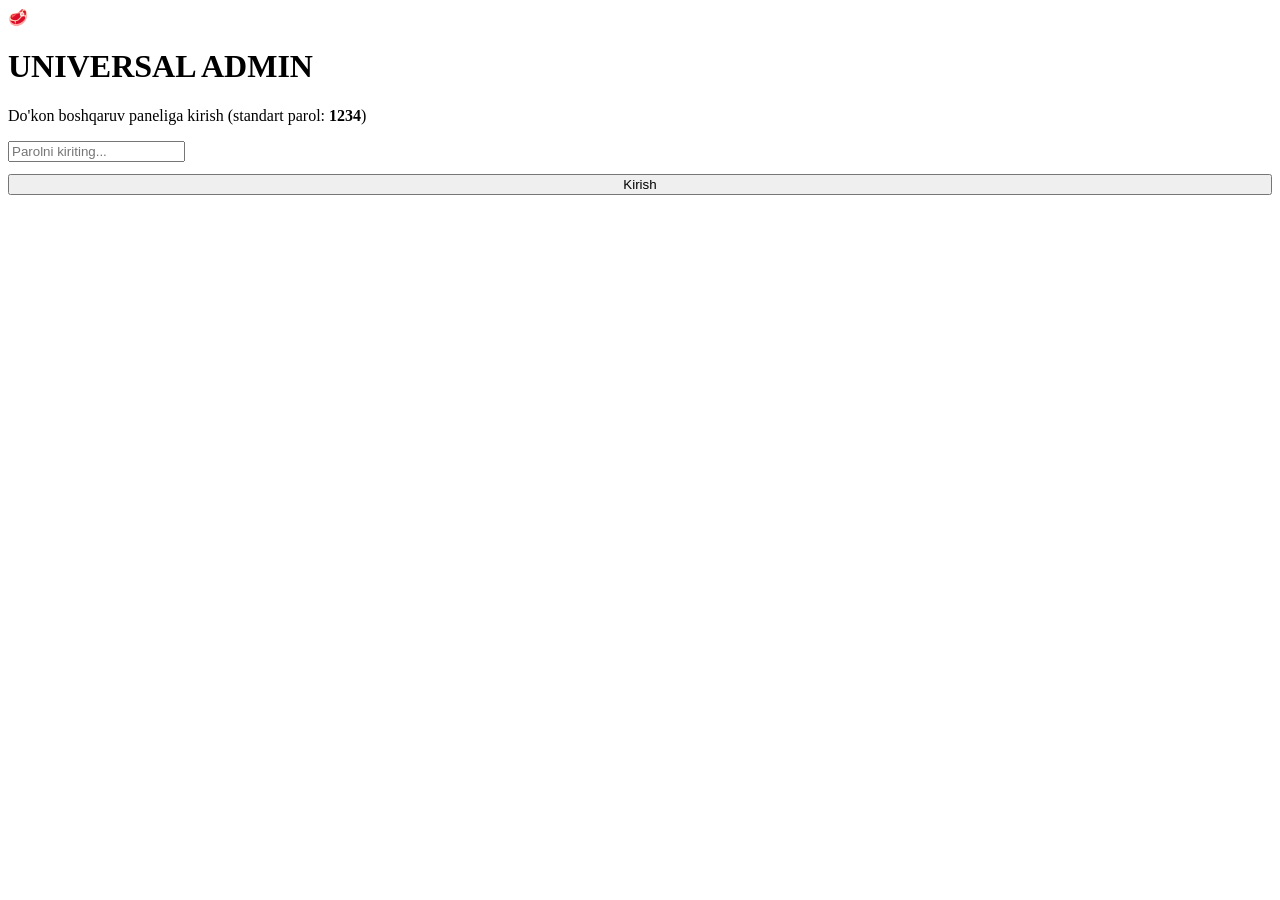
==== index.html @ b0f4fd29 "Rename gemini-code-1795627714557.html to index.html" ====
<!DOCTYPE html>
<html lang="uz">
<head>
  <meta charset="UTF-8">
  <meta name="viewport" content="width=device-width, initial-scale=1.0">
  <title>Admin Panel — Universal Go'sht Markazi</title>
  <meta name="theme-color" content="#0d0808">
  <link rel="preconnect" href="https://fonts.googleapis.com">
  <link rel="preconnect" href="https://fonts.gstatic.com" crossorigin>
  <link href="https://fonts.googleapis.com/css2?family=Cinzel:wght@700;800&family=Plus+Jakarta+Sans:wght@400;500;600;700;800&display=swap" rel="stylesheet">
  <link rel="stylesheet" href="style.css">
  <script src="app.js" defer></script>
</head>
<body>

  <!-- Kirish oynasi -->
  <div id="loginScreen" class="login-wrap">
    <div class="login-card">
      <div class="brand-icon" style="margin:0 auto 12px;">🥩</div>
      <h1>UNIVERSAL ADMIN</h1>
      <p>Do'kon boshqaruv paneliga kirish (standart parol: <b>1234</b>)</p>
      <form onsubmit="handleLogin(event)">
        <input type="password" id="loginPassword" placeholder="Parolni kiriting..." required>
        <button type="submit" class="btn btn-gold" style="width:100%; margin-top:12px;">Kirish</button>
      </form>
    </div>
  </div>

  <!-- Asosiy Admin Panel -->
  <div id="adminApp" hidden>
    <header class="topbar">
      <div class="container topbar-inner">
        <div class="brand">
          <div class="brand-icon">🥩</div>
          <div>
            <span class="brand-title">UNIVERSAL ADMIN</span>
            <span class="brand-sub">GO'SHT MARKAZI BOSHQARUVI</span>
          </div>
        </div>
        <button type="button" class="btn btn-outline btn-sm" onclick="logoutAdmin()">Chiqish</button>
      </div>
    </header>

    <main class="container main-content">
      <!-- Statistika -->
      <div class="stats-row">
        <div class="stat-box">
          <span class="s-label">Jami mahsulotlar</span>
          <strong id="statTotal">0</strong>
        </div>
        <div class="stat-box">
          <span class="s-label">Sotuvda bor</span>
          <strong id="statInStock" style="color:#4ade80;">0</strong>
        </div>
        <div class="stat-box">
          <span class="s-label">Tugagan</span>
          <strong id="statOutStock" style="color:#f87171;">0</strong>
        </div>
      </div>

      <!-- Mahsulot qo'shish / tahrirlash -->
      <section class="panel-card">
        <h2 id="formTitle">+ Yangi mahsulot qo'shish</h2>
        <form id="productForm" onsubmit="saveProduct(event)" class="form-grid">
          <input type="hidden" id="editId">

          <input type="text" id="pName" placeholder="Mahsulot nomi (masalan: Mol lahm)" required>

          <select id="pCategory" required>
            <option value="gosht">🥩 Mol va Qo'y go'shti</option>
            <option value="tovuq">🍗 Tovuq (xom)</option>
            <option value="baliq">🐟 Baliqlar</option>
            <option value="kallapocha">🦴 Kalla-pocha va qismlar</option>
            <option value="tayyor">🔥 Pishirishga tayyor (kalapochalar)</option>
          </select>

          <input type="number" id="pPrice" placeholder="Narxi (so'mda, masalan: 98000)" min="100" required>

          <select id="pUnit">
            <option value="kg">1 kg uchun</option>
            <option value="dona">1 dona uchun</option>
            <option value="porsiya">1 porsiya uchun</option>
          </select>

          <!-- Rasmni fayldan yuklash yoki havola kiritish -->
          <div class="img-input-group">
            <input type="text" id="pImgUrl" placeholder="Rasm havolasi (URL) yoki fayl tanlang...">
            <label class="file-btn">
              📷 Rasm tanlash
              <input type="file" id="pImgFile" accept="image/*" hidden onchange="handleImageFile(event)">
            </label>
          </div>

          <input type="text" id="pDesc" placeholder="Qisqa tavsif (masalan: Yangi so'yilgan, yumshoq)">

          <div class="form-actions">
            <button type="submit" class="btn btn-gold" id="submitBtn">Saqlash</button>
            <button type="button" class="btn btn-outline" id="cancelEditBtn" hidden onclick="resetForm()">Bekor qilish</button>
          </div>
        </form>

        <div id="imgPreviewWrap" class="img-preview" hidden>
          <span>Rasm ko'rinishi:</span>
          <img id="imgPreview" alt="Rasm ko'rinishi">
        </div>
      </section>

      <!-- Aksiya va Bugungi kirim sozlamalari -->
      <section class="panel-card">
        <h2>📢 Aksiya va Bugungi kirim</h2>
        <form onsubmit="saveStoreSettings(event)" class="form-grid">
          <input type="text" id="setPromo" placeholder="Yuqori aksiya matni">
          <input type="text" id="setTime" placeholder="So'yilgan vaqt (masalan: Bugun, 05:30)">
          <input type="text" id="setOrigin" placeholder="Kelib chiqishi (masalan: Yaylov boqma moli)">
          <button type="submit" class="btn btn-gold">Sozlamalarni saqlash</button>
        </form>
      </section>

      <!-- Mahsulotlar ro'yxati -->
      <section class="panel-card">
        <div class="list-header">
          <h2>📦 Mahsulotlar ro'yxati</h2>
          <button type="button" class="btn btn-outline btn-sm" onclick="resetDefaultProducts()">Standart ro'yxatni tiklash</button>
        </div>
        <div id="adminProductList" class="admin-list"></div>
      </section>
    </main>
  </div>

</body>
</html>
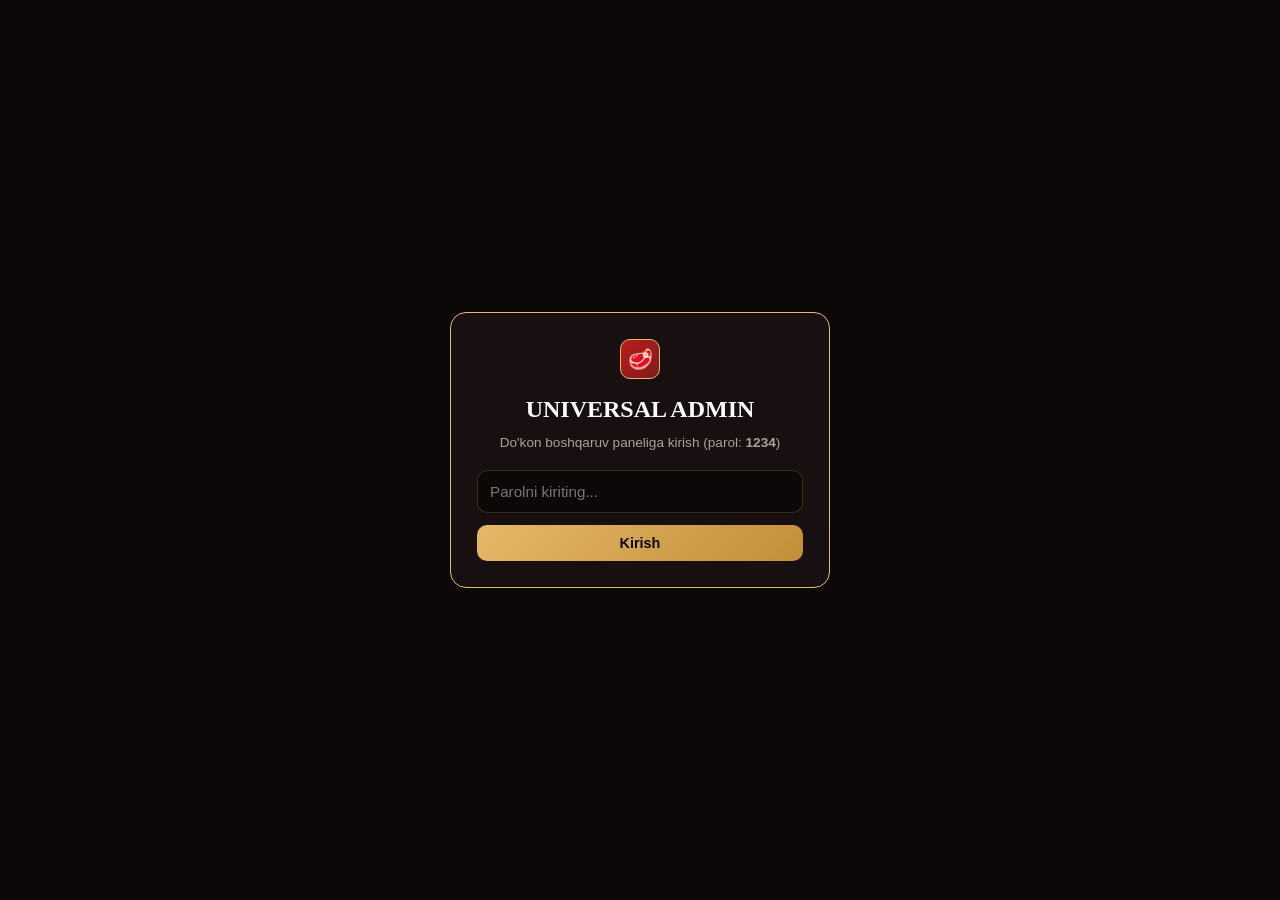
==== commit 29da84f3: "Update text and structure in index.html" ====
--- a/index.html
+++ b/index.html
@@ -13,12 +13,11 @@
 </head>
 <body>
 
-  <!-- Kirish oynasi -->
   <div id="loginScreen" class="login-wrap">
     <div class="login-card">
       <div class="brand-icon" style="margin:0 auto 12px;">🥩</div>
       <h1>UNIVERSAL ADMIN</h1>
-      <p>Do'kon boshqaruv paneliga kirish (standart parol: <b>1234</b>)</p>
+      <p>Do'kon boshqaruv paneliga kirish (parol: <b>1234</b>)</p>
       <form onsubmit="handleLogin(event)">
         <input type="password" id="loginPassword" placeholder="Parolni kiriting..." required>
         <button type="submit" class="btn btn-gold" style="width:100%; margin-top:12px;">Kirish</button>
@@ -26,7 +25,6 @@
     </div>
   </div>
 
-  <!-- Asosiy Admin Panel -->
   <div id="adminApp" hidden>
     <header class="topbar">
       <div class="container topbar-inner">
@@ -34,15 +32,17 @@
           <div class="brand-icon">🥩</div>
           <div>
             <span class="brand-title">UNIVERSAL ADMIN</span>
-            <span class="brand-sub">GO'SHT MARKAZI BOSHQARUVI</span>
+            <span class="brand-sub">BOSHQARUV PANELI</span>
           </div>
         </div>
-        <button type="button" class="btn btn-outline btn-sm" onclick="logoutAdmin()">Chiqish</button>
+        <div style="display:flex; gap:8px; align-items:center; flex-wrap:wrap;">
+          <button type="button" id="storeStatusBtn" class="btn btn-sm status-toggle open" onclick="toggleStoreOpenStatus()">🟢 Do'kon Ochiq</button>
+          <button type="button" class="btn btn-outline btn-sm" onclick="logoutAdmin()">Chiqish</button>
+        </div>
       </div>
     </header>
 
     <main class="container main-content">
-      <!-- Statistika -->
       <div class="stats-row">
         <div class="stat-box">
           <span class="s-label">Jami mahsulotlar</span>
@@ -53,12 +53,23 @@
           <strong id="statInStock" style="color:#4ade80;">0</strong>
         </div>
         <div class="stat-box">
-          <span class="s-label">Tugagan</span>
-          <strong id="statOutStock" style="color:#f87171;">0</strong>
+          <span class="s-label">Tugagan / Yangi zakaz</span>
+          <strong><span id="statOutStock" style="color:#f87171;">0</span> / <span id="statOrders" style="color:#38bdf8;">0</span></strong>
         </div>
       </div>
 
-      <!-- Mahsulot qo'shish / tahrirlash -->
+      <!-- KELIB TUSHGAN BUYURTMALAR -->
+      <section class="panel-card orders-section">
+        <div class="list-header">
+          <h2>🛍️ Kelib tushgan buyurtmalar</h2>
+          <button type="button" class="btn btn-outline btn-sm" onclick="loadOrders()">🔄 Yangilash</button>
+        </div>
+        <div id="ordersList" class="admin-list">
+          <p style="color:#a8a29e; font-size:0.9rem;">Buyurtmalar yuklanmoqda...</p>
+        </div>
+      </section>
+
+      <!-- MAHSULOT QO'SHISH / TAHRIRLASH -->
       <section class="panel-card">
         <h2 id="formTitle">+ Yangi mahsulot qo'shish</h2>
         <form id="productForm" onsubmit="saveProduct(event)" class="form-grid">
@@ -82,11 +93,10 @@
             <option value="porsiya">1 porsiya uchun</option>
           </select>
 
-          <!-- Rasmni fayldan yuklash yoki havola kiritish -->
           <div class="img-input-group">
-            <input type="text" id="pImgUrl" placeholder="Rasm havolasi (URL) yoki fayl tanlang...">
+            <input type="text" id="pImgUrl" placeholder="Rasm havolasi yoki galereyadan tanlang...">
             <label class="file-btn">
-              📷 Rasm tanlash
+              🖼️ Galereyadan
               <input type="file" id="pImgFile" accept="image/*" hidden onchange="handleImageFile(event)">
             </label>
           </div>
@@ -100,23 +110,26 @@
         </form>
 
         <div id="imgPreviewWrap" class="img-preview" hidden>
-          <span>Rasm ko'rinishi:</span>
+          <span>Tanlangan rasm:</span>
           <img id="imgPreview" alt="Rasm ko'rinishi">
         </div>
       </section>
 
-      <!-- Aksiya va Bugungi kirim sozlamalari -->
+      <!-- AKSIYA VA BUGUNGI KIRIM -->
       <section class="panel-card">
-        <h2>📢 Aksiya va Bugungi kirim</h2>
+        <div class="list-header">
+          <h2>📢 Aksiya va Bugungi kirim</h2>
+          <button type="button" class="btn btn-outline btn-sm" onclick="clearPromoBanner()">✕ Aksiyani tugatish</button>
+        </div>
         <form onsubmit="saveStoreSettings(event)" class="form-grid">
-          <input type="text" id="setPromo" placeholder="Yuqori aksiya matni">
+          <input type="text" id="setPromo" placeholder="Yuqori aksiya matni (bo'sh qoldirilsa aksiya o'chadi)">
           <input type="text" id="setTime" placeholder="So'yilgan vaqt (masalan: Bugun, 05:30)">
           <input type="text" id="setOrigin" placeholder="Kelib chiqishi (masalan: Yaylov boqma moli)">
           <button type="submit" class="btn btn-gold">Sozlamalarni saqlash</button>
         </form>
       </section>
 
-      <!-- Mahsulotlar ro'yxati -->
+      <!-- MAHSULOTLAR RO'YXATI -->
       <section class="panel-card">
         <div class="list-header">
           <h2>📦 Mahsulotlar ro'yxati</h2>
--- a/style.css
+++ b/style.css
@@ -0,0 +1,261 @@
+:root {
+  --bg-dark: #0d0808;
+  --bg-card: #181010;
+  --bg-row: #130c0c;
+  --accent-red: #991b1b;
+  --accent-gold: #e5b869;
+  --accent-gold-light: #f8e1b4;
+  --text-main: #f8fafc;
+  --text-muted: #a8a29e;
+  --border-color: rgba(229, 184, 105, 0.2);
+}
+
+* { box-sizing: border-box; margin: 0; padding: 0; }
+body {
+  font-family: 'Plus Jakarta Sans', sans-serif;
+  background: var(--bg-dark);
+  color: var(--text-main);
+  line-height: 1.5;
+}
+
+.container {
+  max-width: 1080px;
+  margin: 0 auto;
+  padding: 0 16px;
+}
+
+.btn {
+  padding: 10px 18px;
+  border-radius: 10px;
+  font-weight: 700;
+  cursor: pointer;
+  border: none;
+  font-size: 0.9rem;
+  display: inline-flex;
+  align-items: center;
+  justify-content: center;
+}
+.btn-sm { padding: 7px 12px; font-size: 0.82rem; }
+.btn-gold {
+  background: linear-gradient(135deg, var(--accent-gold), #c28e38);
+  color: #0d0808;
+}
+.btn-outline {
+  background: rgba(255,255,255,0.06);
+  color: #fff;
+  border: 1px solid var(--border-color);
+}
+
+/* Login */
+.login-wrap {
+  min-height: 100vh;
+  display: flex;
+  align-items: center;
+  justify-content: center;
+  padding: 16px;
+}
+.login-card {
+  width: 100%;
+  max-width: 380px;
+  background: var(--bg-card);
+  border: 1px solid var(--accent-gold);
+  border-radius: 16px;
+  padding: 26px;
+  text-align: center;
+}
+.login-card h1 {
+  font-family: 'Cinzel', serif;
+  font-size: 1.5rem;
+  margin-bottom: 6px;
+}
+.login-card p {
+  font-size: 0.85rem;
+  color: var(--text-muted);
+  margin-bottom: 16px;
+}
+.login-card input {
+  width: 100%;
+  background: #0d0808;
+  border: 1px solid var(--border-color);
+  color: #fff;
+  padding: 12px;
+  border-radius: 10px;
+  font-size: 0.95rem;
+}
+
+/* Topbar */
+.topbar {
+  position: sticky;
+  top: 0;
+  z-index: 50;
+  background: rgba(13, 8, 8, 0.95);
+  border-bottom: 1px solid var(--border-color);
+  padding: 12px 0;
+}
+.topbar-inner {
+  display: flex;
+  justify-content: space-between;
+  align-items: center;
+}
+.brand { display: flex; align-items: center; gap: 10px; }
+.brand-icon {
+  width: 40px;
+  height: 40px;
+  background: linear-gradient(135deg, #b91c1c, #7f1d1d);
+  border: 1px solid var(--accent-gold);
+  border-radius: 10px;
+  display: flex;
+  align-items: center;
+  justify-content: center;
+  font-size: 1.25rem;
+}
+.brand-title {
+  display: block;
+  font-family: 'Cinzel', serif;
+  font-weight: 800;
+  font-size: 1.05rem;
+}
+.brand-sub {
+  display: block;
+  font-size: 0.65rem;
+  color: var(--accent-gold);
+  letter-spacing: 1.5px;
+  font-weight: 700;
+}
+
+.main-content { padding: 24px 16px 50px; display: flex; flex-direction: column; gap: 20px; }
+
+/* Stats */
+.stats-row {
+  display: grid;
+  grid-template-columns: repeat(3, 1fr);
+  gap: 12px;
+}
+.stat-box {
+  background: var(--bg-card);
+  border: 1px solid var(--border-color);
+  border-radius: 12px;
+  padding: 14px;
+}
+.s-label { display: block; font-size: 0.78rem; color: var(--text-muted); }
+.stat-box strong { font-size: 1.4rem; color: var(--accent-gold); }
+
+/* Panel Card */
+.panel-card {
+  background: var(--bg-card);
+  border: 1px solid var(--border-color);
+  border-radius: 16px;
+  padding: 18px;
+}
+.panel-card h2 {
+  font-size: 1.15rem;
+  margin-bottom: 14px;
+  color: var(--accent-gold-light);
+}
+
+.form-grid {
+  display: grid;
+  grid-template-columns: repeat(2, 1fr);
+  gap: 12px;
+}
+.form-grid input, .form-grid select {
+  width: 100%;
+  background: #0d0808;
+  border: 1px solid var(--border-color);
+  color: #fff;
+  padding: 11px 12px;
+  border-radius: 10px;
+  font-family: inherit;
+  font-size: 0.9rem;
+}
+
+.img-input-group {
+  display: flex;
+  gap: 8px;
+}
+.file-btn {
+  background: rgba(229, 184, 105, 0.16);
+  color: var(--accent-gold-light);
+  border: 1px solid var(--border-color);
+  border-radius: 10px;
+  padding: 0 12px;
+  font-size: 0.82rem;
+  font-weight: 700;
+  cursor: pointer;
+  display: inline-flex;
+  align-items: center;
+  white-space: nowrap;
+}
+
+.form-actions { display: flex; gap: 10px; align-items: center; }
+
+.img-preview {
+  margin-top: 12px;
+  display: flex;
+  align-items: center;
+  gap: 12px;
+  font-size: 0.85rem;
+  color: var(--text-muted);
+}
+.img-preview img {
+  width: 72px;
+  height: 54px;
+  object-fit: cover;
+  border-radius: 8px;
+  border: 1px solid var(--border-color);
+}
+
+.list-header {
+  display: flex;
+  justify-content: space-between;
+  align-items: center;
+  flex-wrap: wrap;
+  gap: 10px;
+  margin-bottom: 12px;
+}
+.list-header h2 { margin-bottom: 0; }
+
+.admin-list { display: flex; flex-direction: column; gap: 10px; }
+.admin-row {
+  background: var(--bg-row);
+  border: 1px solid rgba(255,255,255,0.06);
+  border-radius: 12px;
+  padding: 10px 12px;
+  display: flex;
+  justify-content: space-between;
+  align-items: center;
+  gap: 12px;
+  flex-wrap: wrap;
+}
+.row-left { display: flex; align-items: center; gap: 12px; }
+.row-thumb {
+  width: 58px;
+  height: 46px;
+  object-fit: cover;
+  border-radius: 8px;
+  background: #221515;
+}
+.row-title { font-weight: 700; font-size: 0.95rem; }
+.row-meta { font-size: 0.82rem; color: var(--text-muted); }
+.row-price { color: var(--accent-gold); font-weight: 800; }
+
+.row-actions { display: flex; gap: 6px; flex-wrap: wrap; }
+.btn-stock {
+  background: rgba(74, 222, 128, 0.14);
+  color: #4ade80;
+  border: 1px solid rgba(74, 222, 128, 0.3);
+}
+.btn-stock.out {
+  background: rgba(248, 113, 113, 0.14);
+  color: #f87171;
+  border-color: rgba(248, 113, 113, 0.3);
+}
+.btn-del {
+  background: rgba(239, 68, 68, 0.16);
+  color: #f87171;
+}
+
+@media (max-width: 768px) {
+  .form-grid, .stats-row { grid-template-columns: 1fr; }
+  .img-input-group { flex-direction: column; }
+}
